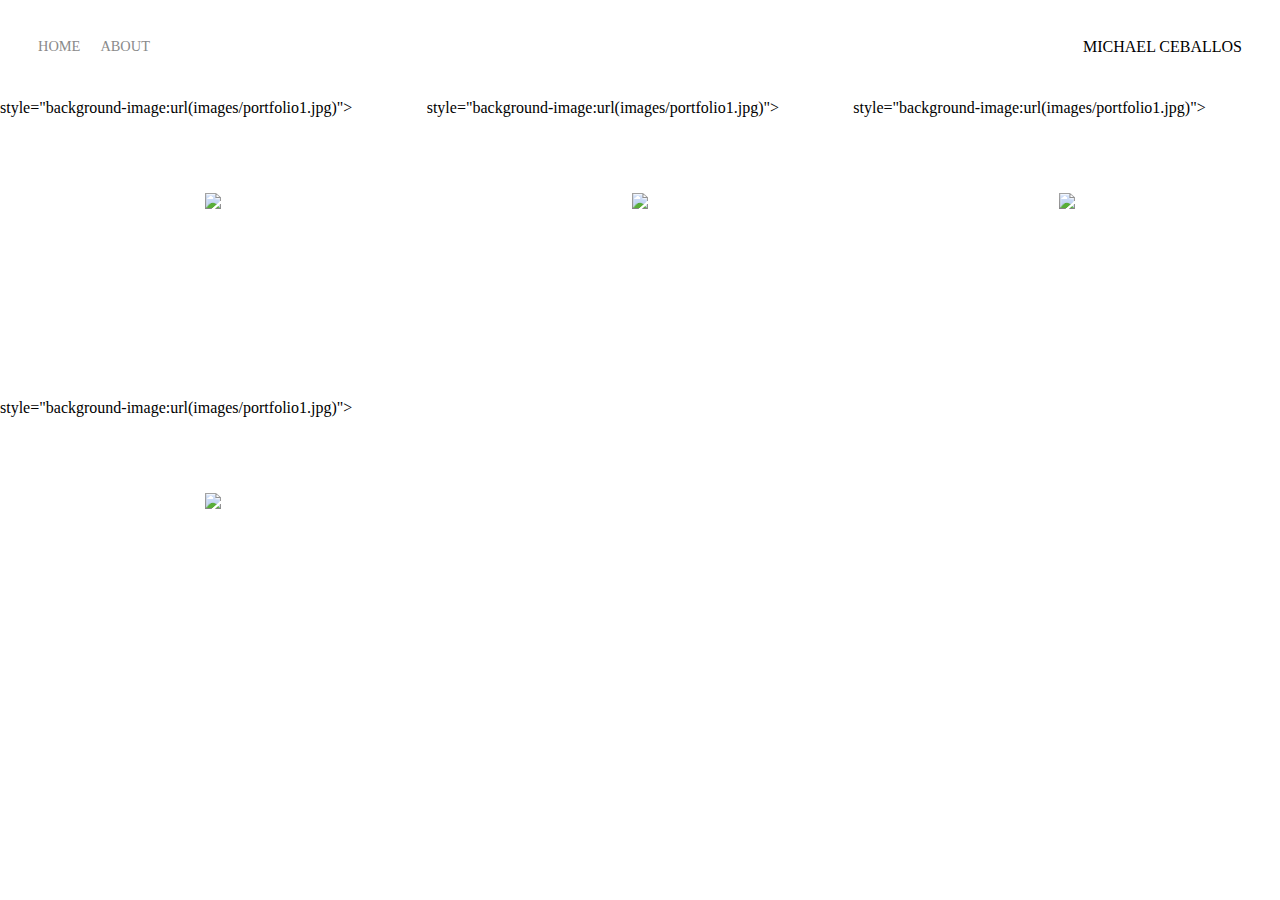
==== index.html @ f70460da "add css and js" ====
<!DOCTYPE html>
<html lang="en">
<head>
    <meta charset="UTF-8" />
    <title>Document</title>
    <link rel="stylesheet" href="styles.css">
</head>
<body>
    <div class="container">
        <div class="nav-wrapper">
            <div class="left-side"> 
                <div class="nav-link-wrapper">
                    <a href="index.html">Home</a>
                </div>

                <div class="nav-link-wrapper">
                    <a href="about.html">About</a>
                </div>
            </div>

            <div class="right-side">
                <div class="brand">
                <div>MICHAEL CEBALLOS</div>
            </div>
        </div>
    </div>

    <div class="content-wrapper">
        <div class="portfolio-items-wrapper">

            <div class="portfolio-item-wrapper">
                <div class="portfolio-img-background"> style="background-image:url(images/portfolio1.jpg)"></div>

                <div class="img-text-wrapper">
                    <div class="logo-wrapper">
                        <img src="images/logos/quip.png">
                    </div>

                    <div class="subtitle">
                        I built the Quip Ecommerce platform, named a Top 25 Invention by Time Magazine in 2016.>
                     </div>
                </div>
            </div>
            <div class="portfolio-item-wrapper">
                <div class="portfolio-img-background"> style="background-image:url(images/portfolio1.jpg)"></div>

                <div class="img-text-wrapper">
                    <div class="logo-wrapper">
                        <img src="images/logos/quip.png">
                    </div>
                    
                    <div class="subtitle">
                        I built the Quip Ecommerce platform, named a Top 25 Invention by Time Magazine in 2016.>
                     </div>
                </div>
            </div>
            <div class="portfolio-item-wrapper">
                <div class="portfolio-img-background"> style="background-image:url(images/portfolio1.jpg)"></div>

                <div class="img-text-wrapper">
                    <div class="logo-wrapper">
                        <img src="images/logos/quip.png">
                    </div>
                    
                    <div class="subtitle">
                        I built the Quip Ecommerce platform, named a Top 25 Invention by Time Magazine in 2016.>
                     </div>
                </div>
            </div>
            <div class="portfolio-item-wrapper">
                <div class="portfolio-img-background"> style="background-image:url(images/portfolio1.jpg)"></div>

                <div class="img-text-wrapper">
                    <div class="logo-wrapper">
                        <img src="images/logos/quip.png">
                    </div>
                    
                    <div class="subtitle">
                        I built the Quip Ecommerce platform, named a Top 25 Invention by Time Magazine in 2016.>
                     </div>
                </div>
            </div>

</body>
<script>
    const portfolioItems = document.querySelectorAll('.portfolio-item') 

    portfolioItems.forEach(portfolioItem => {
        portfolioItem.addEventListener('mouseover', () => {
            console.log(portfolioItem.childNodes[1].classList);
            portfolioItem.childNodes[1].classList.add('img-darken');
        })

        portfolioItem.addEventListener('mouseout', () => {
            portfolioItem.childNodes[1].classList.remove('img-darken');
        })
    })   
</script>
</html>
---- styles.css ----
/* Master styles */
body {
    margin: 0px;
}

.container {
    display: grid;
    grid-template-columns: 1fr;
}

/* Nav styles */
.nav-wrapper {
    display: flex;
    justify-content: space-between;
    padding: 38px;
}

.left-side {
    display: flex;
}

.nav-wrapper > .left-side > div {
    margin-right: 20px;
    font-size: 0.9em;
    text-transform: uppercase;
}

.nav-link-wrapper {
    height: 22px;
    border-bottom: 1px solid transparent;
    transition: border-bottom 0.5s;
}

.nav-link-wrapper a {
    color: #8a8a8a;
    text-decoration: none;
    transition: color 0.5s;
}

.nav-link-wrapper:hover {
    border-bottom: 1px solid black;
}

.nav-link-wrapper a:hover {
    color: black;
}

/* Portfolio styles */

.portfolio-items-wrapper {
    display: grid;
    grid-template-columns: 1fr 1fr 1fr;
}

.portfolio-item-wrapper {
    position: relative;
}

.portfolio-img-background {
    height: 300px;
    width: 100%;
    background-size: cover;
    background-position: center;
    background-repeat: no-repeat;
}

.img-text-wrapper {
    position: absolute;
    top: 0;
    display: flex;
    flex-direction: column;
    justify-content: center;
    align-items: center;
    height: 100%;
    text-align: center;
    padding-left: 100px;
    padding-right: 100px;
}

.logo-wrapper img {
    width: 50%;
    margin-bottom: 20px;
}

.img-text-wrapper .subtitle {
    transition: 1s;
    font-weight: 600;
    color: transparent;
}

.img-text-wrapper:hover .subtitle {
    font-weight: 600;
    color: lightseagreen;
}

.img-darken {
    transition: 1s;
    filter: brightness(10%);
}
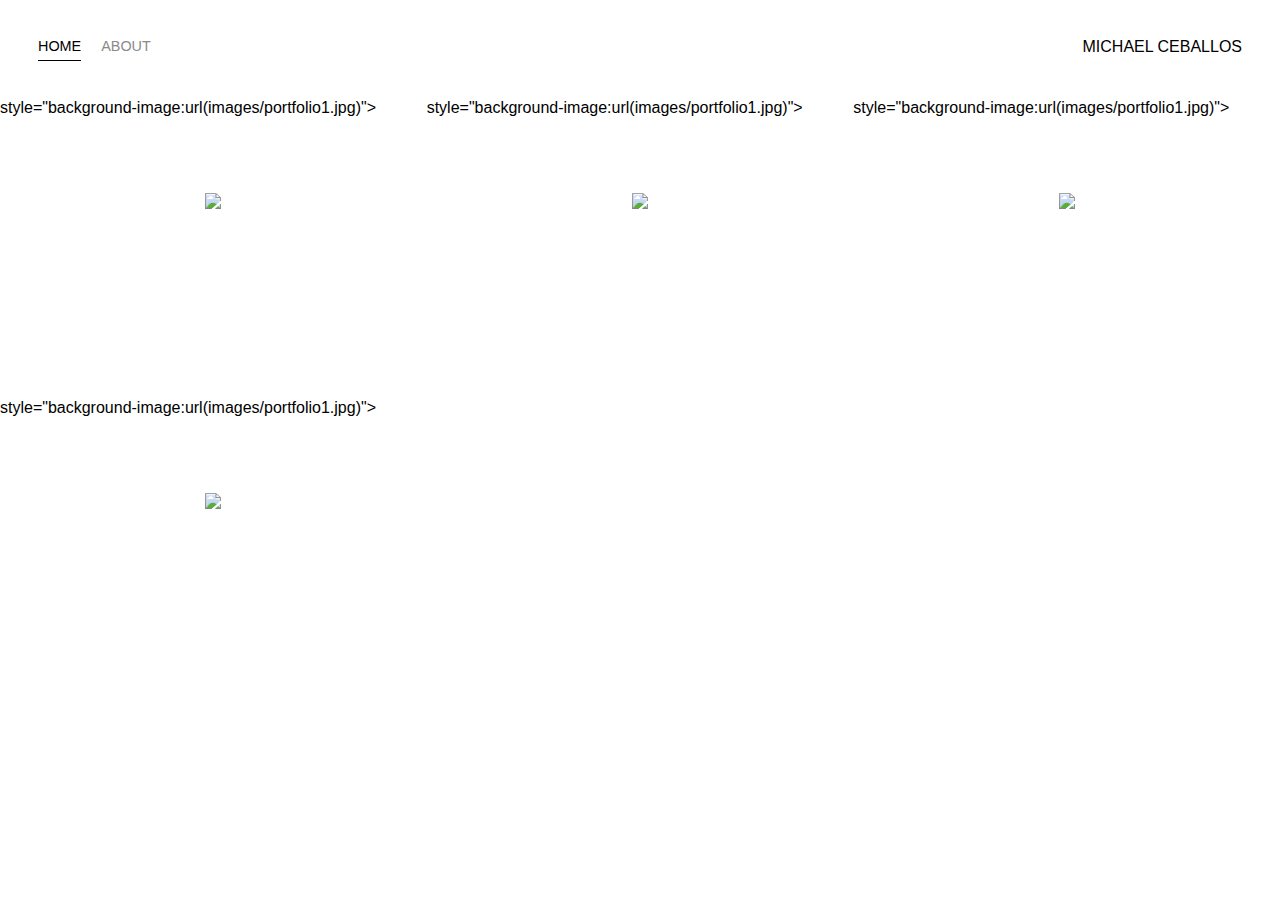
==== commit e9555817: "add more html,css,&js" ====
--- a/index.html
+++ b/index.html
@@ -3,13 +3,16 @@
 <head>
     <meta charset="UTF-8" />
     <title>Document</title>
+    <link rel="preconnect" href="https://fonts.googleapis.com">
+<link rel="preconnect" href="https://fonts.gstatic.com" crossorigin>
+<link href="https://fonts.googleapis.com/css2?family=Roboto&display=swap" rel="stylesheet">
     <link rel="stylesheet" href="styles.css">
 </head>
 <body>
     <div class="container">
         <div class="nav-wrapper">
             <div class="left-side"> 
-                <div class="nav-link-wrapper">
+                <div class="nav-link-wrapper active-nav-link">
                     <a href="index.html">Home</a>
                 </div>
 
--- a/styles.css
+++ b/styles.css
@@ -1,5 +1,6 @@
 /* Master styles */
 body {
+    font-family: "Roberto", sans-serif;
     margin: 0px;
 }
 
@@ -43,6 +44,14 @@
 
 .nav-link-wrapper a:hover {
     color: black;
+}
+
+.active-nav-link {
+    border-bottom: 1px solid black;
+}
+
+.active-nav-link a {
+    color: black !important;
 }
 
 /* Portfolio styles */
@@ -96,4 +105,23 @@
 .img-darken {
     transition: 1s;
     filter: brightness(10%);
-}+}
+
+/* About page */
+.two-column-wrapper {
+    display: grid;
+    grid-template-columns: 1fr 1fr;
+}
+
+.profile-image-wrapper img {
+    width: 100%;
+}
+
+.profile-content-wrapper {
+    padding: 30px;
+
+}
+
+.profile-content-wrapper h1 {
+    color: lightseagreen;
+}
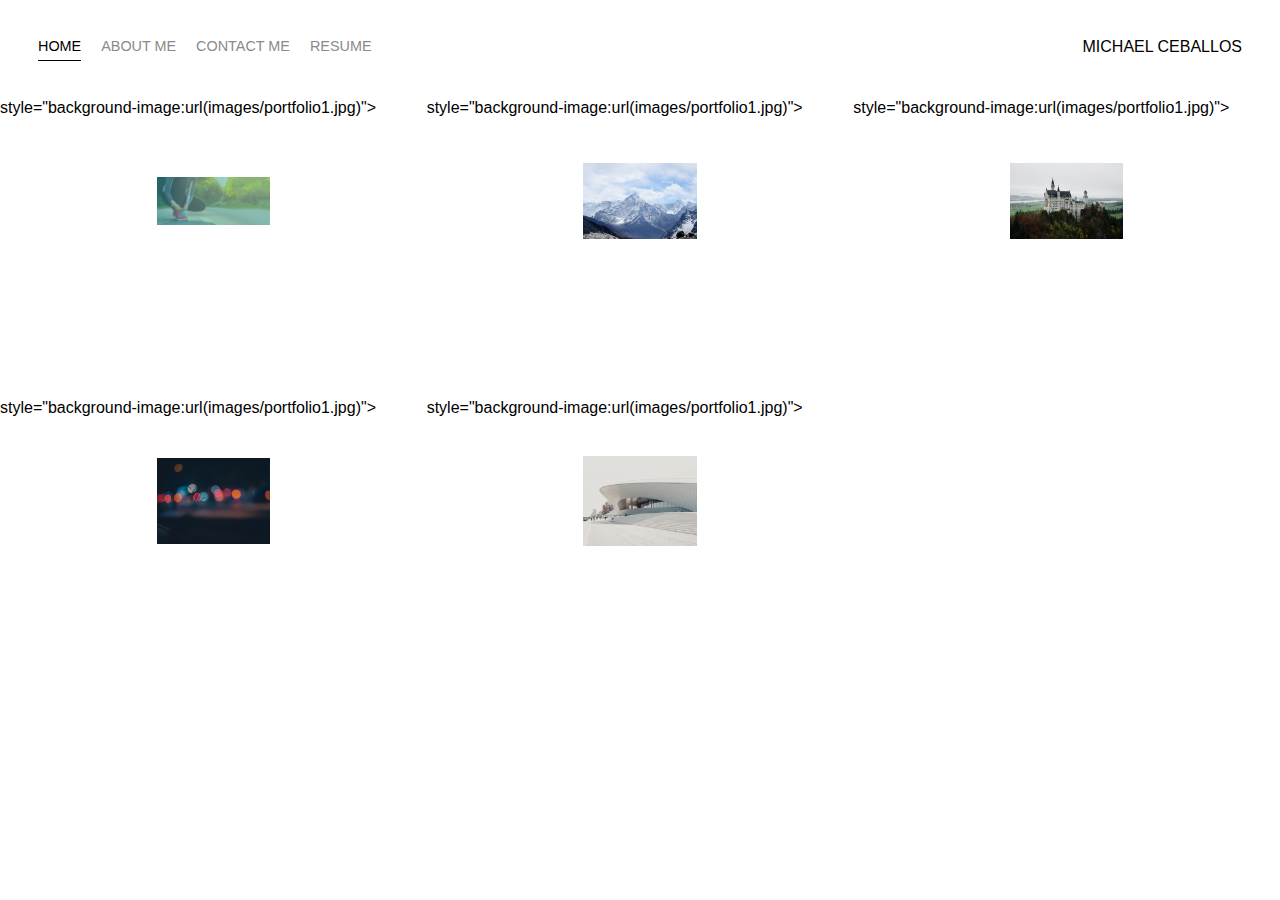
==== commit 9701a291: "add more html" ====
--- a/index.html
+++ b/index.html
@@ -3,9 +3,6 @@
 <head>
     <meta charset="UTF-8" />
     <title>Document</title>
-    <link rel="preconnect" href="https://fonts.googleapis.com">
-<link rel="preconnect" href="https://fonts.gstatic.com" crossorigin>
-<link href="https://fonts.googleapis.com/css2?family=Roboto&display=swap" rel="stylesheet">
     <link rel="stylesheet" href="styles.css">
 </head>
 <body>
@@ -17,14 +14,22 @@
                 </div>
 
                 <div class="nav-link-wrapper">
-                    <a href="about.html">About</a>
+                    <a href="about.html">About Me</a>
+                </div>
+
+                <div class="nav-link-wrapper">
+                    <a href="index.html">Contact Me</a>
+                </div>
+
+                <div class="nav-link-wrapper">
+                    <a href="index.html">Resume</a>
                 </div>
             </div>
 
             <div class="right-side">
                 <div class="brand">
-                <div>MICHAEL CEBALLOS</div>
-            </div>
+                    <div>MICHAEL CEBALLOS</div>
+                </div>
         </div>
     </div>
 
@@ -36,7 +41,7 @@
 
                 <div class="img-text-wrapper">
                     <div class="logo-wrapper">
-                        <img src="images/logos/quip.png">
+                        <img src="images/hero-bg.jpg">
                     </div>
 
                     <div class="subtitle">
@@ -49,7 +54,7 @@
 
                 <div class="img-text-wrapper">
                     <div class="logo-wrapper">
-                        <img src="images/logos/quip.png">
+                        <img src="images/photo-1454496522488-7a8e488e8606.jpeg">
                     </div>
                     
                     <div class="subtitle">
@@ -62,7 +67,7 @@
 
                 <div class="img-text-wrapper">
                     <div class="logo-wrapper">
-                        <img src="images/logos/quip.png">
+                        <img src="images/photo-1509654928771-f34ae3670858.jpeg">
                     </div>
                     
                     <div class="subtitle">
@@ -75,7 +80,20 @@
 
                 <div class="img-text-wrapper">
                     <div class="logo-wrapper">
-                        <img src="images/logos/quip.png">
+                        <img src="images/photo-1594742302431-8837a322c6ce.jpeg">
+                    </div>
+                    
+                    <div class="subtitle">
+                        I built the Quip Ecommerce platform, named a Top 25 Invention by Time Magazine in 2016.>
+                     </div>
+                </div>
+            </div>
+            <div class="portfolio-item-wrapper">
+                <div class="portfolio-img-background"> style="background-image:url(images/portfolio1.jpg)"></div>
+
+                <div class="img-text-wrapper">
+                    <div class="logo-wrapper">
+                        <img src="images/photo-1624385830135-2d0f08132490.jpeg">
                     </div>
                     
                     <div class="subtitle">
--- a/styles.css
+++ b/styles.css
@@ -1,6 +1,6 @@
 /* Master styles */
 body {
-    font-family: "Roberto", sans-serif;
+    font-family: "Ariel", sans-serif;
     margin: 0px;
 }
 
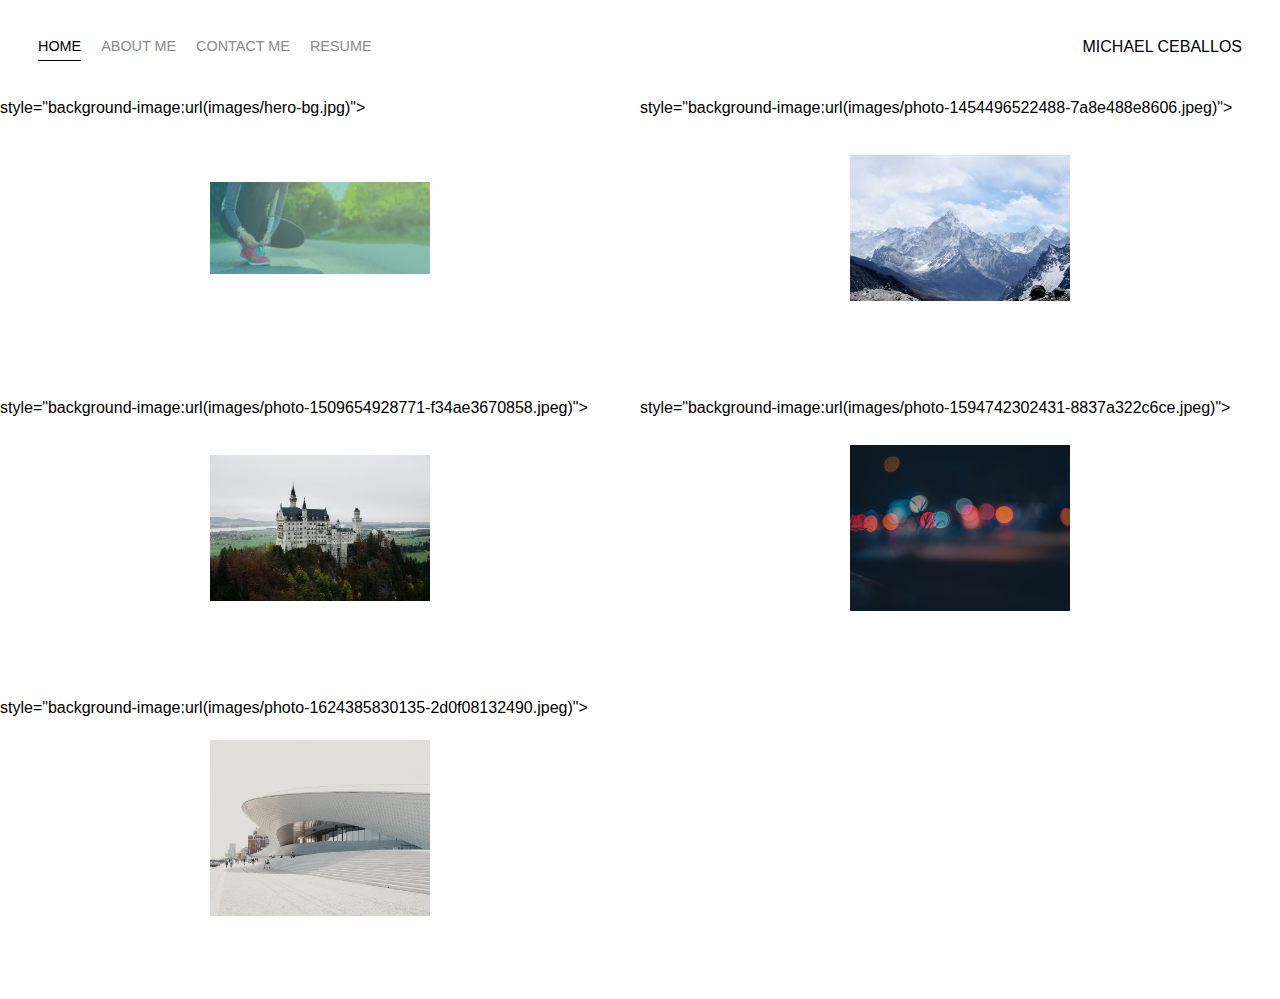
==== commit f5c55cec: "added html,css,and js" ====
--- a/index.html
+++ b/index.html
@@ -30,27 +30,27 @@
                 <div class="brand">
                     <div>MICHAEL CEBALLOS</div>
                 </div>
+            </div>
         </div>
-    </div>
 
-    <div class="content-wrapper">
-        <div class="portfolio-items-wrapper">
+        <div class="content-wrapper">
+            <div class="portfolio-items-wrapper">
 
-            <div class="portfolio-item-wrapper">
-                <div class="portfolio-img-background"> style="background-image:url(images/portfolio1.jpg)"></div>
-
-                <div class="img-text-wrapper">
+                <div class="portfolio-item-wrapper">
+                    <div class="portfolio-img-background"> style="background-image:url(images/hero-bg.jpg)"></div>
+                
+                 <div class="img-text-wrapper">
                     <div class="logo-wrapper">
                         <img src="images/hero-bg.jpg">
                     </div>
 
                     <div class="subtitle">
-                        I built the Quip Ecommerce platform, named a Top 25 Invention by Time Magazine in 2016.>
+                       Run Buddy
                      </div>
                 </div>
             </div>
             <div class="portfolio-item-wrapper">
-                <div class="portfolio-img-background"> style="background-image:url(images/portfolio1.jpg)"></div>
+                <div class="portfolio-img-background"> style="background-image:url(images/photo-1454496522488-7a8e488e8606.jpeg)"></div>
 
                 <div class="img-text-wrapper">
                     <div class="logo-wrapper">
@@ -58,12 +58,13 @@
                     </div>
                     
                     <div class="subtitle">
-                        I built the Quip Ecommerce platform, named a Top 25 Invention by Time Magazine in 2016.>
+                        Mountains
                      </div>
                 </div>
             </div>
+
             <div class="portfolio-item-wrapper">
-                <div class="portfolio-img-background"> style="background-image:url(images/portfolio1.jpg)"></div>
+                <div class="portfolio-img-background"> style="background-image:url(images/photo-1509654928771-f34ae3670858.jpeg)"></div>
 
                 <div class="img-text-wrapper">
                     <div class="logo-wrapper">
@@ -71,12 +72,12 @@
                     </div>
                     
                     <div class="subtitle">
-                        I built the Quip Ecommerce platform, named a Top 25 Invention by Time Magazine in 2016.>
+                       Neuschwanstein Castle
                      </div>
                 </div>
             </div>
             <div class="portfolio-item-wrapper">
-                <div class="portfolio-img-background"> style="background-image:url(images/portfolio1.jpg)"></div>
+                <div class="portfolio-img-background"> style="background-image:url(images/photo-1594742302431-8837a322c6ce.jpeg)"></div>
 
                 <div class="img-text-wrapper">
                     <div class="logo-wrapper">
@@ -84,12 +85,12 @@
                     </div>
                     
                     <div class="subtitle">
-                        I built the Quip Ecommerce platform, named a Top 25 Invention by Time Magazine in 2016.>
+                        Night Lights
                      </div>
                 </div>
             </div>
             <div class="portfolio-item-wrapper">
-                <div class="portfolio-img-background"> style="background-image:url(images/portfolio1.jpg)"></div>
+                <div class="portfolio-img-background"> style="background-image:url(images/photo-1624385830135-2d0f08132490.jpeg)"></div>
 
                 <div class="img-text-wrapper">
                     <div class="logo-wrapper">
@@ -97,18 +98,17 @@
                     </div>
                     
                     <div class="subtitle">
-                        I built the Quip Ecommerce platform, named a Top 25 Invention by Time Magazine in 2016.>
+                        Architecture
                      </div>
                 </div>
             </div>
 
 </body>
 <script>
-    const portfolioItems = document.querySelectorAll('.portfolio-item') 
+    const portfolioItems = document.querySelectorAll('.portfolio-item-wrapper') 
 
-    portfolioItems.forEach(portfolioItem => {
-        portfolioItem.addEventListener('mouseover', () => {
-            console.log(portfolioItem.childNodes[1].classList);
+    portfolioItems.forEach(portfolioItem = >
+         portfolioItem.addEventListener('mouseover', () => {
             portfolioItem.childNodes[1].classList.add('img-darken');
         })
 
--- a/styles.css
+++ b/styles.css
@@ -1,6 +1,6 @@
 /* Master styles */
 body {
-    font-family: "Ariel", sans-serif;
+    font-family: "Arial", sans-serif;
     margin: 0px;
 }
 
@@ -58,7 +58,7 @@
 
 .portfolio-items-wrapper {
     display: grid;
-    grid-template-columns: 1fr 1fr 1fr;
+    grid-template-columns: 1fr 1fr;
 }
 
 .portfolio-item-wrapper {
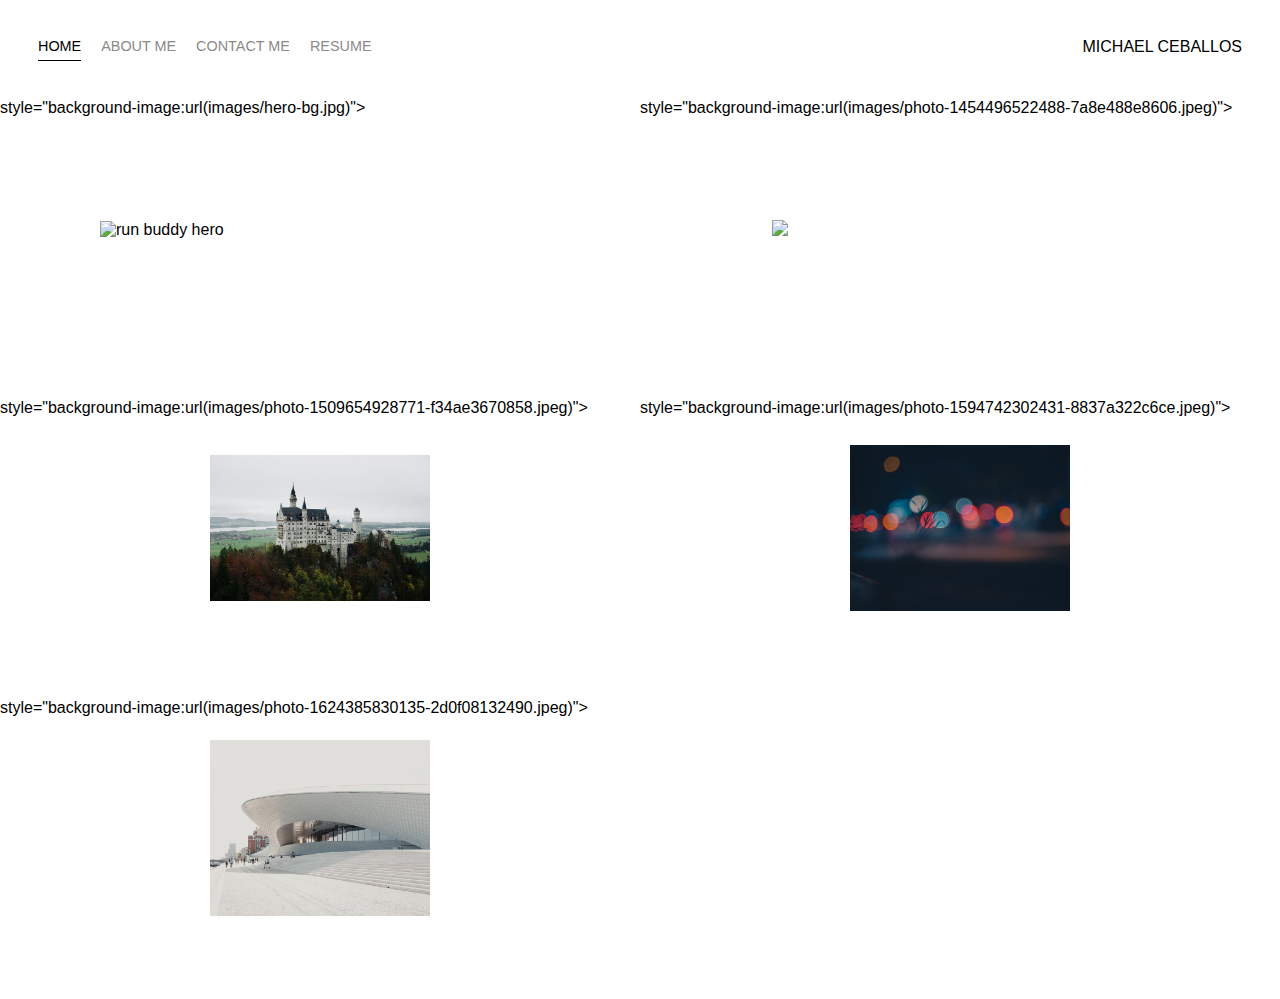
==== commit 95f305e3: "added README" ====
--- a/index.html
+++ b/index.html
@@ -41,7 +41,7 @@
                 
                  <div class="img-text-wrapper">
                     <div class="logo-wrapper">
-                        <img src="images/hero-bg.jpg">
+                        <img src="images/hero-bg.jpg" alt= "run buddy hero" /> 
                     </div>
 
                     <div class="subtitle">
@@ -107,13 +107,13 @@
 <script>
     const portfolioItems = document.querySelectorAll('.portfolio-item-wrapper') 
 
-    portfolioItems.forEach(portfolioItem = >
+    portfolioItems.forEach(portfolioItem => {
          portfolioItem.addEventListener('mouseover', () => {
             portfolioItem.childNodes[1].classList.add('img-darken');
         })
 
-        portfolioItem.addEventListener('mouseout', () => {
-            portfolioItem.childNodes[1].classList.remove('img-darken');
+           portfolioItem.addEventListener('mouseout', () => {
+                portfolioItem.childNodes[1].classList.remove('img-darken');
         })
     })   
 </script>
--- a/styles.css
+++ b/styles.css
@@ -59,6 +59,7 @@
 .portfolio-items-wrapper {
     display: grid;
     grid-template-columns: 1fr 1fr;
+    
 }
 
 .portfolio-item-wrapper {
@@ -66,7 +67,7 @@
 }
 
 .portfolio-img-background {
-    height: 300px;
+    height:300px;
     width: 100%;
     background-size: cover;
     background-position: center;
@@ -85,6 +86,7 @@
     padding-left: 100px;
     padding-right: 100px;
 }
+
 
 .logo-wrapper img {
     width: 50%;
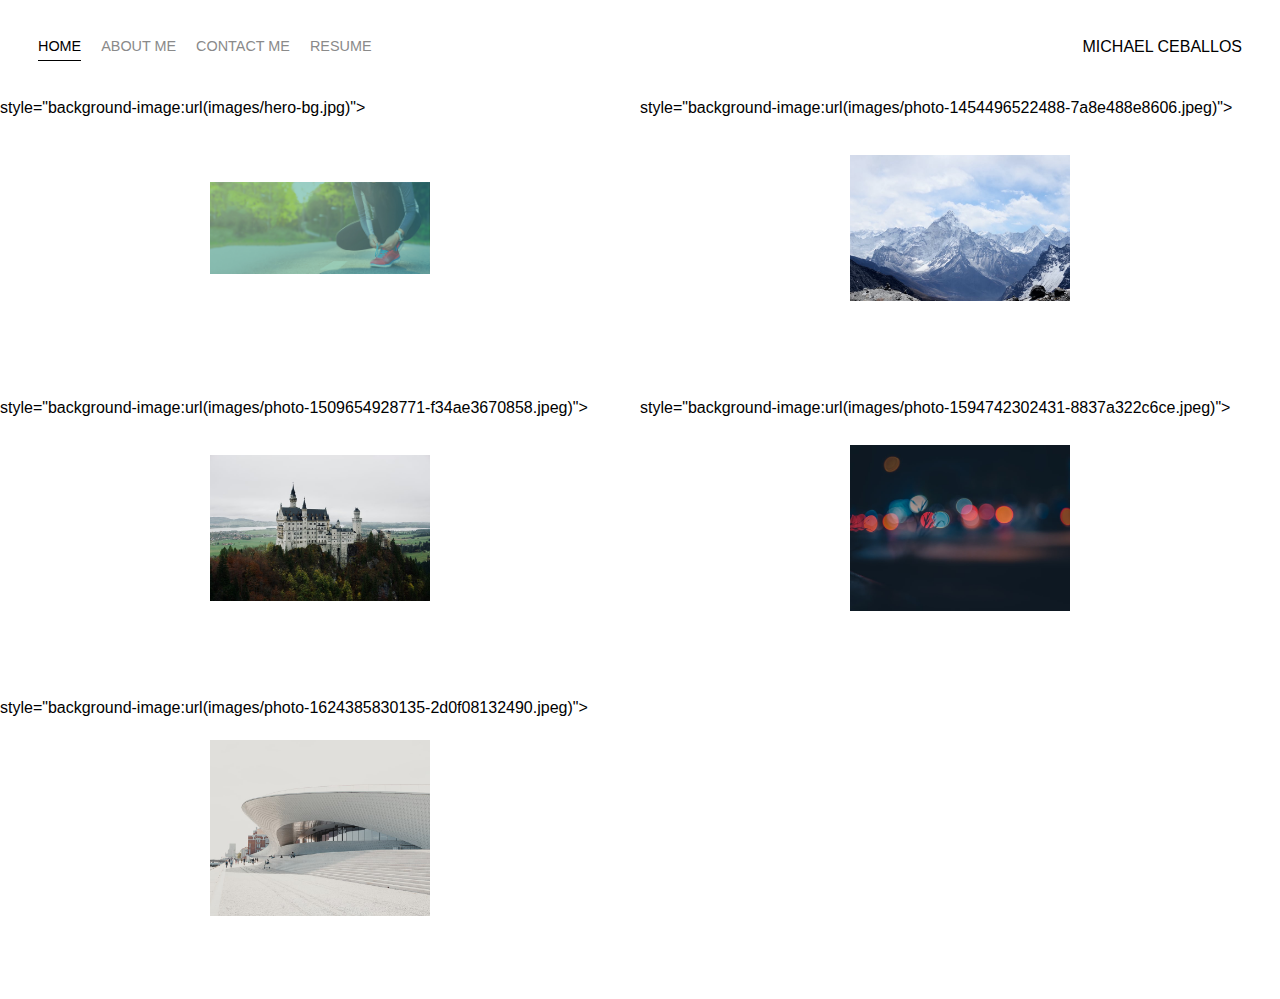
==== commit b80e4b55: "add html" ====
--- a/index.html
+++ b/index.html
@@ -2,7 +2,7 @@
 <html lang="en">
 <head>
     <meta charset="UTF-8" />
-    <title>Document</title>
+    <title>HW #2</title>
     <link rel="stylesheet" href="styles.css">
 </head>
 <body>
@@ -41,7 +41,7 @@
                 
                  <div class="img-text-wrapper">
                     <div class="logo-wrapper">
-                        <img src="images/hero-bg.jpg" alt= "run buddy hero" /> 
+                        <img src="images/hero-bg.jpg" > 
                     </div>
 
                     <div class="subtitle">
--- a/styles.css
+++ b/styles.css
@@ -111,8 +111,8 @@
 
 /* About page */
 .two-column-wrapper {
-    display: grid;
-    grid-template-columns: 1fr 1fr;
+     display: grid;
+     grid-template-columns: 1fr 1fr;
 }
 
 .profile-image-wrapper img {
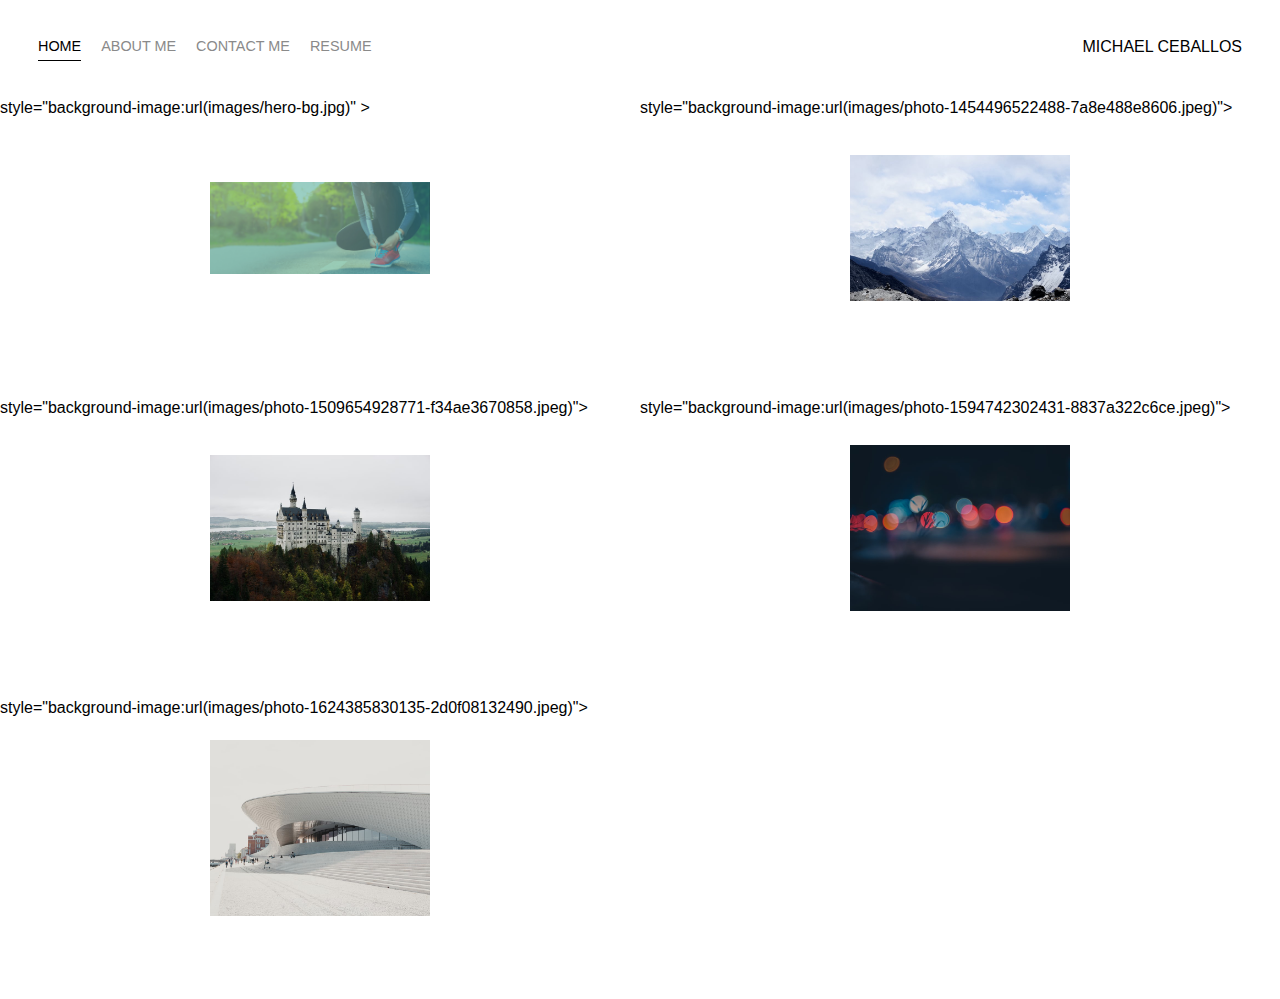
==== commit fe87f788: "final html" ====
--- a/index.html
+++ b/index.html
@@ -2,7 +2,7 @@
 <html lang="en">
 <head>
     <meta charset="UTF-8" />
-    <title>HW #2</title>
+    <title>Document</title>
     <link rel="stylesheet" href="styles.css">
 </head>
 <body>
@@ -37,8 +37,7 @@
             <div class="portfolio-items-wrapper">
 
                 <div class="portfolio-item-wrapper">
-                    <div class="portfolio-img-background"> style="background-image:url(images/hero-bg.jpg)"></div>
-                
+                    <div class="portfolio-img-background"> style="background-image:url(images/hero-bg.jpg)" ></div>
                  <div class="img-text-wrapper">
                     <div class="logo-wrapper">
                         <img src="images/hero-bg.jpg" > 
--- a/styles.css
+++ b/styles.css
@@ -59,6 +59,7 @@
 .portfolio-items-wrapper {
     display: grid;
     grid-template-columns: 1fr 1fr;
+  
     
 }
 
